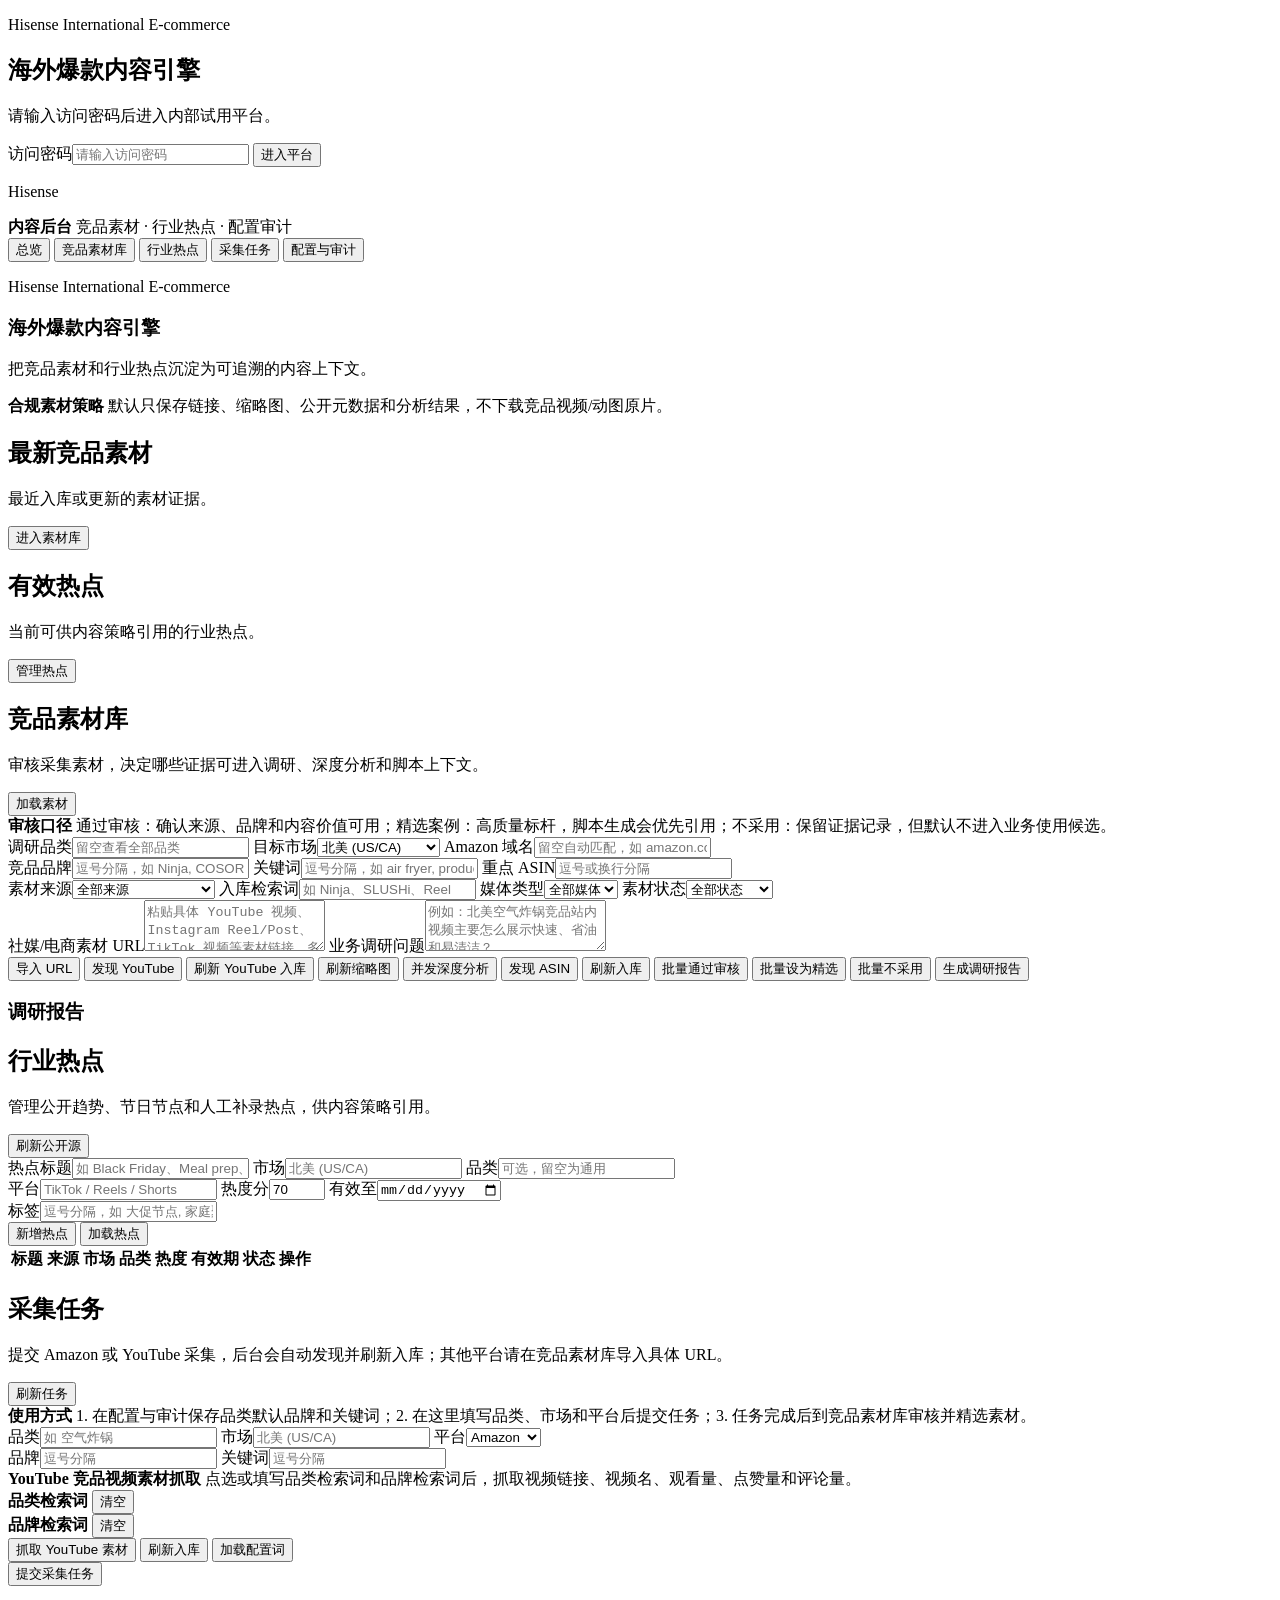
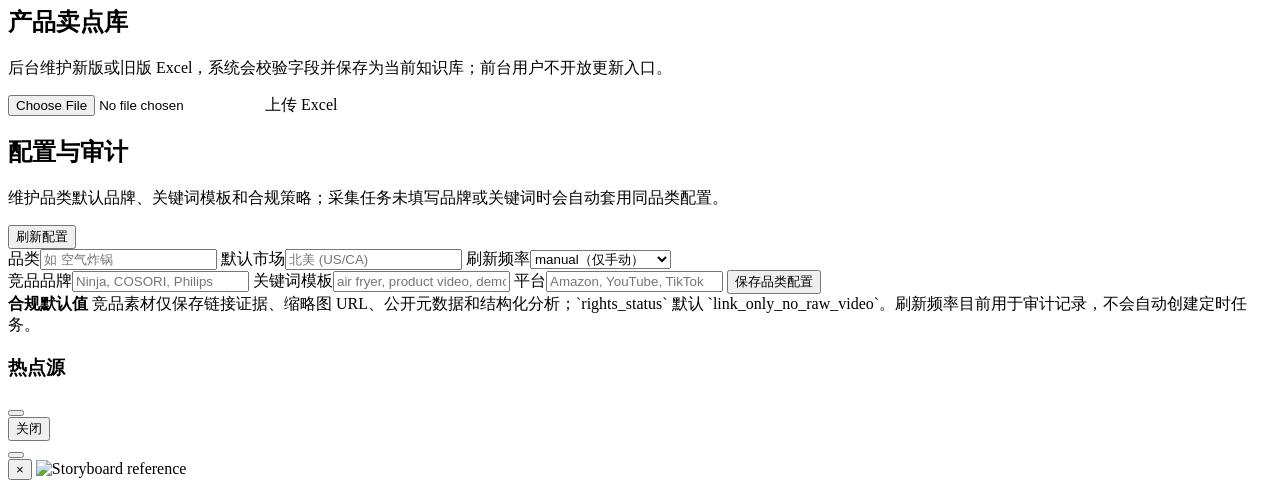
==== web_frontend/admin/index.html @ 0bb99079 "Refactor generated script schema" ====
<!doctype html>
<html lang="zh-CN">
  <head>
    <meta charset="utf-8" />
    <meta name="viewport" content="width=device-width, initial-scale=1" />
    <title>海外爆款内容引擎</title>
    <link rel="stylesheet" href="__BASE_PATH__/static/styles.css?v=20260618-schema-fields" />
  </head>
  <body>
    <section id="authScreen" class="auth-screen">
      <form id="authForm" class="auth-card">
        <p class="eyebrow">Hisense International E-commerce</p>
        <h1>海外爆款内容引擎</h1>
        <p class="lede">请输入访问密码后进入内部试用平台。</p>
        <label>访问密码<input id="authPassword" type="password" autocomplete="current-password" placeholder="请输入访问密码" /></label>
        <button id="authSubmit" type="submit">进入平台</button>
        <div id="authMessage" class="message"></div>
      </form>
    </section>

    <main id="appShell" class="shell admin-shell hidden">
      <aside class="admin-nav" aria-label="后台导航">
        <div class="nav-brand">
          <p class="eyebrow">Hisense</p>
          <strong>内容后台</strong>
          <span>竞品素材 · 行业热点 · 配置审计</span>
        </div>
        <nav>
          <button type="button" class="active" data-page="dashboard">总览</button>
          <button type="button" data-page="assets">竞品素材库</button>
          <button type="button" data-page="hotspots">行业热点</button>
          <button type="button" data-page="collection">采集任务</button>
          <button type="button" data-page="config">配置与审计</button>
        </nav>
      </aside>

      <section class="admin-main">
        <section class="hero admin-hero">
          <div>
            <p class="eyebrow">Hisense International E-commerce</p>
            <h1>海外爆款内容引擎</h1>
            <p class="lede">把竞品素材和行业热点沉淀为可追溯的内容上下文。</p>
          </div>
          <div class="hero-panel">
            <strong>合规素材策略</strong>
            <span>默认只保存链接、缩略图、公开元数据和分析结果，不下载竞品视频/动图原片。</span>
          </div>
        </section>

        <section id="pageDashboard" class="workspace-page active">
          <section class="metrics admin-metrics" id="adminMetrics"></section>
          <section class="dashboard-grid">
            <section class="card">
              <div class="card-head">
                <div>
                  <h2>最新竞品素材</h2>
                  <p>最近入库或更新的素材证据。</p>
                </div>
                <button type="button" class="secondary" data-page-link="assets">进入素材库</button>
              </div>
              <div id="dashboardAssets" class="compact-list"></div>
            </section>
            <section class="card">
              <div class="card-head">
                <div>
                  <h2>有效热点</h2>
                  <p>当前可供内容策略引用的行业热点。</p>
                </div>
                <button type="button" class="secondary" data-page-link="hotspots">管理热点</button>
              </div>
              <div id="dashboardHotspots" class="compact-list"></div>
            </section>
          </section>
        </section>

        <section id="pageAssets" class="workspace-page">
          <section class="card competitor-card">
            <div class="card-head">
              <div>
                <h2>竞品素材库</h2>
                <p>审核采集素材，决定哪些证据可进入调研、深度分析和脚本上下文。</p>
              </div>
              <button id="loadCompetitorAssets" type="button" class="secondary">加载素材</button>
            </div>
            <div class="workflow-note review-guide">
              <strong>审核口径</strong>
              <span>通过审核：确认来源、品牌和内容价值可用；精选案例：高质量标杆，脚本生成会优先引用；不采用：保留证据记录，但默认不进入业务使用候选。</span>
            </div>
            <form id="competitorResearchForm" class="competitor-form">
              <div class="field-row">
                <label>调研品类<input id="competitorCategory" name="category" placeholder="留空查看全部品类" /></label>
                <label>目标市场<select id="competitorMarket" name="target_market"><option>北美 (US/CA)</option><option>欧洲 (UK/DE/FR)</option><option>英国 (UK)</option><option>德国 (DE)</option><option>法国 (FR)</option></select></label>
                <label>Amazon 域名<input id="competitorDomain" name="amazon_domain" placeholder="留空自动匹配，如 amazon.com" /></label>
              </div>
              <div class="field-row">
                <label>竞品品牌<input id="competitorBrands" name="brands" placeholder="逗号分隔，如 Ninja, COSORI" /></label>
                <label>关键词<input id="competitorKeywords" name="keywords" placeholder="逗号分隔，如 air fryer, product video" /></label>
                <label>重点 ASIN<input id="competitorAsins" name="asins" placeholder="逗号或换行分隔" /></label>
              </div>
              <div class="field-row admin-filter-row">
                <label>素材来源<select id="competitorSource" name="source"><option value="">全部来源</option><option value="rainforest">Amazon / Rainforest</option><option value="youtube">YouTube</option><option value="instagram">Instagram</option><option value="tiktok">TikTok</option><option value="pinterest">Pinterest</option><option value="facebook">Facebook</option><option value="social">其他电商/社媒 URL</option></select></label>
                <label>入库检索词<input id="competitorAssetQuery" name="asset_query" placeholder="如 Ninja、SLUSHi、Reel" /></label>
                <label>媒体类型<select id="competitorMediaType" name="media_type"><option value="">全部媒体</option><option value="video">视频</option><option value="gif">动图</option><option value="post">社媒帖</option><option value="image">图片</option></select></label>
                <label>素材状态<select id="competitorReviewStatus"><option value="">全部状态</option><option value="auto_collected">待审核</option><option value="needs_review">需复核</option><option value="approved">已通过审核</option><option value="featured">精选案例</option><option value="rejected">不采用</option></select></label>
              </div>
              <label class="full-field">社媒/电商素材 URL<textarea id="competitorSocialUrls" name="social_urls" rows="3" placeholder="粘贴具体 YouTube 视频、Instagram Reel/Post、TikTok 视频等素材链接，多个链接可换行；账号主页只保存为采集来源线索"></textarea></label>
              <label>业务调研问题<textarea id="competitorQuestion" name="question" rows="3" placeholder="例如：北美空气炸锅竞品站内视频主要怎么展示快速、省油和易清洁？"></textarea></label>
              <div class="competitor-actions">
                <button id="importSocialUrls" type="button">导入 URL</button>
                <button id="discoverYouTube" type="button">发现 YouTube</button>
                <button id="refreshYouTube" type="button">刷新 YouTube 入库</button>
                <button id="refreshSocialThumbnails" type="button">刷新缩略图</button>
                <button id="deepAnalyzeAssets" type="button">并发深度分析</button>
                <button id="discoverRainforest" type="button">发现 ASIN</button>
                <button id="refreshRainforest" type="button">刷新入库</button>
                <button id="bulkApproveAssets" type="button" class="secondary">批量通过审核</button>
                <button id="bulkFeatureAssets" type="button" class="secondary">批量设为精选</button>
                <button id="bulkRejectAssets" type="button" class="secondary danger">批量不采用</button>
                <button type="submit">生成调研报告</button>
              </div>
              <div id="competitorMessage" class="message"></div>
            </form>
            <div id="competitorTaskRuns"></div>
            <div id="competitorDiscovery" class="competitor-discovery"></div>
            <div id="competitorAssets" class="competitor-assets"></div>
            <section id="competitorReportSection" class="competitor-report hidden">
              <div class="card-head compact">
                <div>
                  <h3>调研报告</h3>
                  <p id="competitorReportMeta"></p>
                </div>
              </div>
              <div id="competitorReportBody" class="script-markdown"></div>
              <div id="competitorEvidence" class="competitor-assets compact"></div>
            </section>
          </section>
        </section>

        <section id="pageHotspots" class="workspace-page">
          <section class="card">
            <div class="card-head">
              <div>
                <h2>行业热点</h2>
                <p>管理公开趋势、节日节点和人工补录热点，供内容策略引用。</p>
              </div>
              <button id="refreshHotspots" type="button">刷新公开源</button>
            </div>
            <form id="hotspotForm" class="admin-form">
              <div class="field-row">
                <label>热点标题<input id="hotspotTitle" placeholder="如 Black Friday、Meal prep、Before vs After" /></label>
                <label>市场<input id="hotspotMarket" placeholder="北美 (US/CA)" /></label>
                <label>品类<input id="hotspotCategory" placeholder="可选，留空为通用" /></label>
              </div>
              <div class="field-row">
                <label>平台<input id="hotspotPlatform" placeholder="TikTok / Reels / Shorts" /></label>
                <label>热度分<input id="hotspotScore" type="number" min="0" max="100" value="70" /></label>
                <label>有效至<input id="hotspotValidTo" type="date" /></label>
              </div>
              <label>标签<input id="hotspotTags" placeholder="逗号分隔，如 大促节点, 家庭聚会" /></label>
              <div class="competitor-actions">
                <button type="submit">新增热点</button>
                <button id="loadHotspots" type="button" class="secondary">加载热点</button>
              </div>
              <div id="hotspotMessage" class="message"></div>
            </form>
            <div class="admin-table-wrap">
              <table class="admin-table">
                <thead><tr><th>标题</th><th>来源</th><th>市场</th><th>品类</th><th>热度</th><th>有效期</th><th>状态</th><th>操作</th></tr></thead>
                <tbody id="hotspotRows"></tbody>
              </table>
            </div>
          </section>
        </section>

        <section id="pageCollection" class="workspace-page">
          <section class="card">
            <div class="card-head">
              <div>
                <h2>采集任务</h2>
                <p>提交 Amazon 或 YouTube 采集，后台会自动发现并刷新入库；其他平台请在竞品素材库导入具体 URL。</p>
              </div>
              <button id="loadCollectionRuns" type="button" class="secondary">刷新任务</button>
            </div>
            <div class="workflow-note">
              <strong>使用方式</strong>
              <span>1. 在配置与审计保存品类默认品牌和关键词；2. 在这里填写品类、市场和平台后提交任务；3. 任务完成后到竞品素材库审核并精选素材。</span>
            </div>
            <form id="collectionRunForm" class="admin-form">
              <div class="field-row">
                <label>品类<input id="collectionCategory" placeholder="如 空气炸锅" /></label>
                <label>市场<input id="collectionMarket" placeholder="北美 (US/CA)" /></label>
                <label>平台<select id="collectionPlatform"><option>Amazon</option><option>YouTube</option></select></label>
              </div>
              <div class="field-row">
                <label>品牌<input id="collectionBrands" placeholder="逗号分隔" /></label>
                <label>关键词<input id="collectionKeywords" placeholder="逗号分隔" /></label>
              </div>
              <section id="youtubeCapturePanel" class="youtube-capture-panel hidden">
                <div class="inline-section-head">
                  <div>
                    <strong>YouTube 竞品视频素材抓取</strong>
                    <span>点选或填写品类检索词和品牌检索词后，抓取视频链接、视频名、观看量、点赞量和评论量。</span>
                  </div>
                </div>
                <div class="youtube-picker-grid">
                  <section>
                    <div class="picker-head">
                      <strong>品类检索词</strong>
                      <button id="youtubeClearCategories" type="button" class="link-button">清空</button>
                    </div>
                    <div id="youtubeCategoryChips" class="choice-chips"></div>
                  </section>
                  <section>
                    <div class="picker-head">
                      <strong>品牌检索词</strong>
                      <button id="youtubeClearBrands" type="button" class="link-button">清空</button>
                    </div>
                    <div id="youtubeBrandChips" class="choice-chips"></div>
                  </section>
                </div>
                <div class="competitor-actions">
                  <button id="youtubeCaptureDiscover" type="button">抓取 YouTube 素材</button>
                  <button id="youtubeCaptureRefresh" type="button" class="secondary">刷新入库</button>
                  <button id="youtubeCaptureLoadConfigs" type="button" class="secondary">加载配置词</button>
                </div>
              </section>
              <button id="collectionSubmit" type="submit">提交采集任务</button>
              <div id="collectionMessage" class="message"></div>
            </form>
            <div id="youtubeCaptureResults" class="admin-table-wrap hidden"></div>
            <div id="collectionRuns" class="compact-list"></div>
          </section>
        </section>

        <section id="pageConfig" class="workspace-page">
          <section class="card">
            <div class="card-head">
              <div>
                <h2>产品卖点库</h2>
                <p>后台维护新版或旧版 Excel，系统会校验字段并保存为当前知识库；前台用户不开放更新入口。</p>
              </div>
              <label class="upload">
                <input id="uploadInput" type="file" accept=".xlsx,.xls" />
                上传 Excel
              </label>
            </div>
            <div id="uploadMessage" class="message"></div>
          </section>

          <section class="card">
            <div class="card-head">
              <div>
                <h2>配置与审计</h2>
                <p>维护品类默认品牌、关键词模板和合规策略；采集任务未填写品牌或关键词时会自动套用同品类配置。</p>
              </div>
              <button id="loadConfigs" type="button" class="secondary">刷新配置</button>
            </div>
            <form id="competitorConfigForm" class="admin-form">
              <div class="field-row">
                <label>品类<input id="configCategory" placeholder="如 空气炸锅" /></label>
                <label>默认市场<input id="configMarket" placeholder="北美 (US/CA)" /></label>
                <label>刷新频率<select id="configFrequency"><option value="manual">manual（仅手动）</option><option value="daily">daily（审计记录）</option><option value="weekly">weekly（审计记录）</option></select></label>
              </div>
              <label>竞品品牌<input id="configBrands" placeholder="Ninja, COSORI, Philips" /></label>
              <label>关键词模板<input id="configKeywords" placeholder="air fryer, product video, demo" /></label>
              <label>平台<input id="configPlatforms" placeholder="Amazon, YouTube, TikTok" /></label>
              <button type="submit">保存品类配置</button>
              <div id="configMessage" class="message"></div>
            </form>
            <div class="policy-note">
              <strong>合规默认值</strong>
              <span>竞品素材仅保存链接证据、缩略图 URL、公开元数据和结构化分析；`rights_status` 默认 `link_only_no_raw_video`。刷新频率目前用于审计记录，不会自动创建定时任务。</span>
            </div>
            <div id="configList" class="compact-list"></div>
            <section class="source-panel">
              <h3>热点源</h3>
              <div id="hotspotSources" class="compact-list"></div>
            </section>
          </section>
        </section>
      </section>
    </main>

    <aside id="assetDrawer" class="asset-drawer hidden" aria-hidden="true">
      <button id="assetDrawerClose" class="drawer-backdrop" type="button" aria-label="关闭详情"></button>
      <section class="drawer-panel">
        <button id="assetDrawerCloseButton" class="drawer-close" type="button">关闭</button>
        <div id="assetDrawerBody"></div>
      </section>
    </aside>

    <div id="imagePreviewModal" class="image-preview-modal hidden" aria-hidden="true" role="dialog" aria-modal="true">
      <button class="image-preview-backdrop" type="button" data-preview-close aria-label="关闭预览"></button>
      <div class="image-preview-panel">
        <button class="image-preview-close" type="button" data-preview-close aria-label="关闭预览">×</button>
        <img id="imagePreviewImage" alt="Storyboard reference" />
      </div>
    </div>
    <script>
      window.APP_BASE_PATH = "__APP_BASE_PATH__";
    </script>
    <script src="__BASE_PATH__/static/app.js?v=20260618-schema-fields"></script>
  </body>
</html>
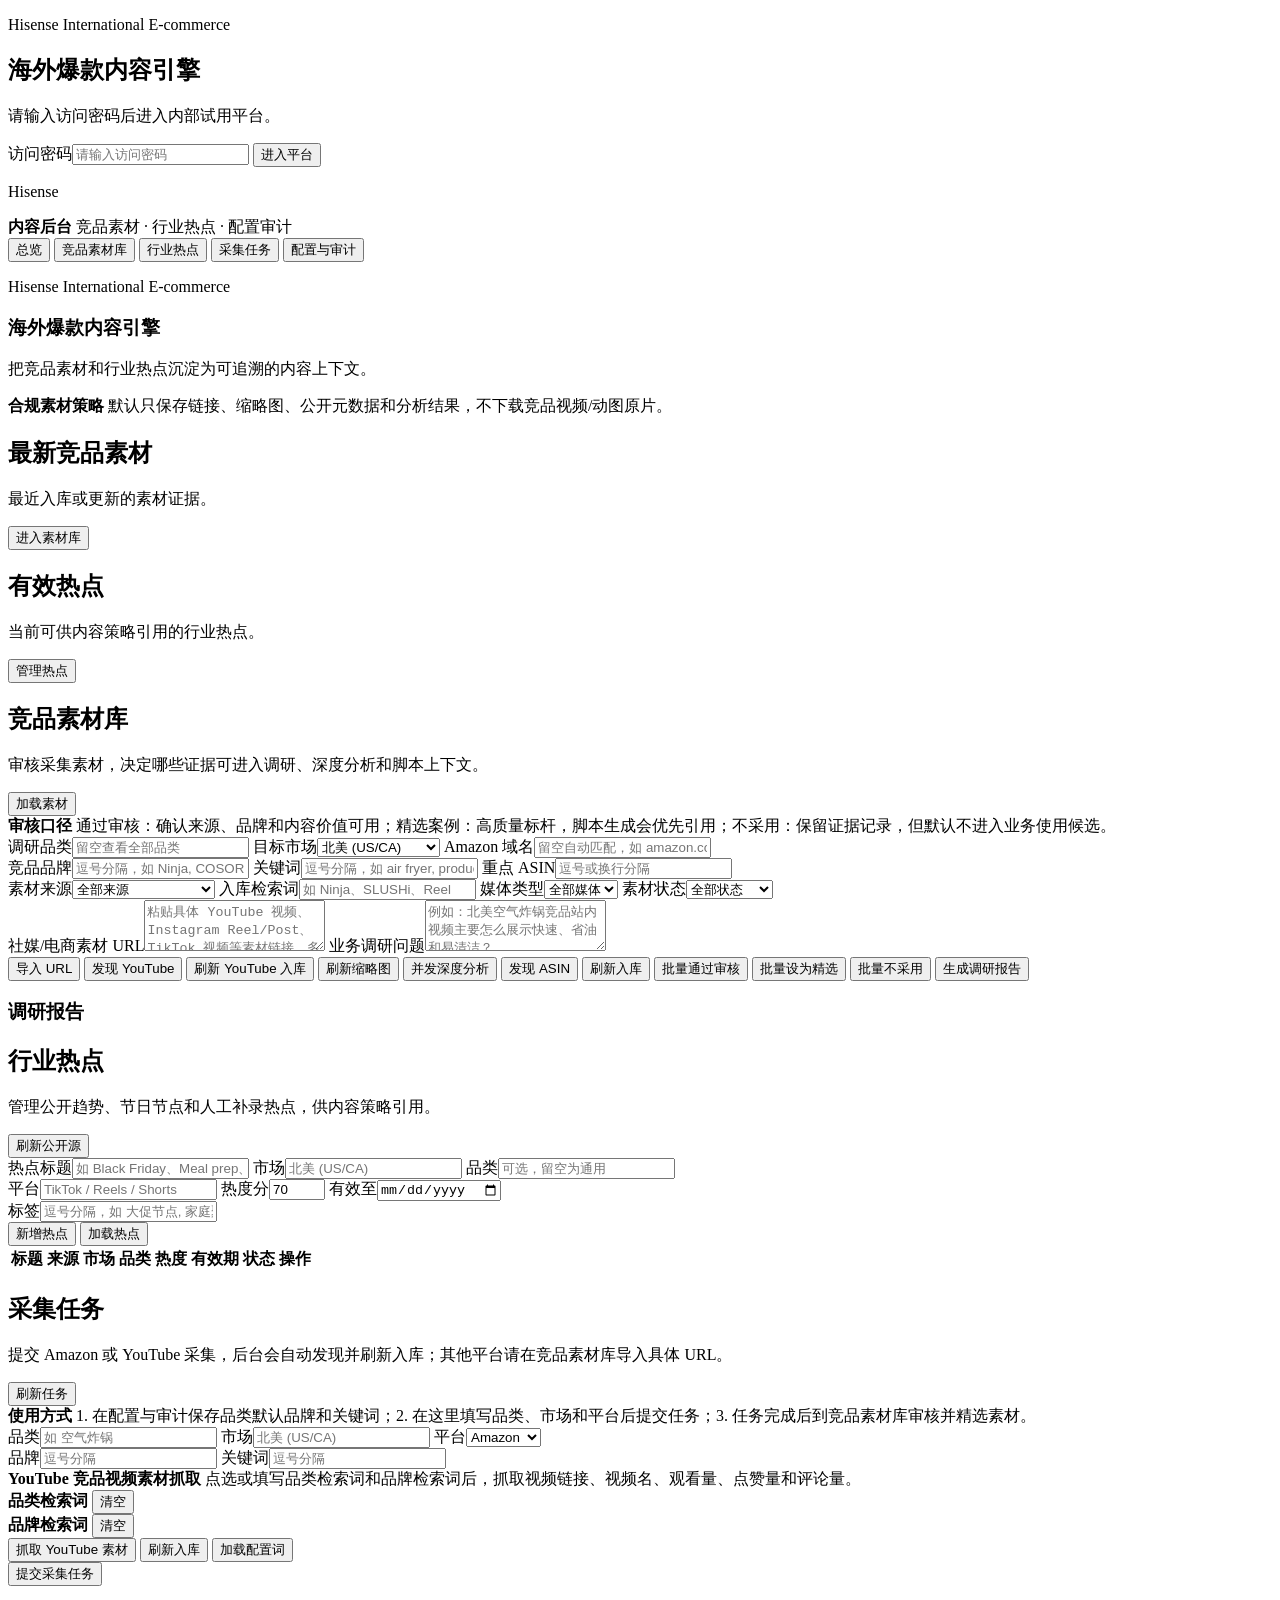
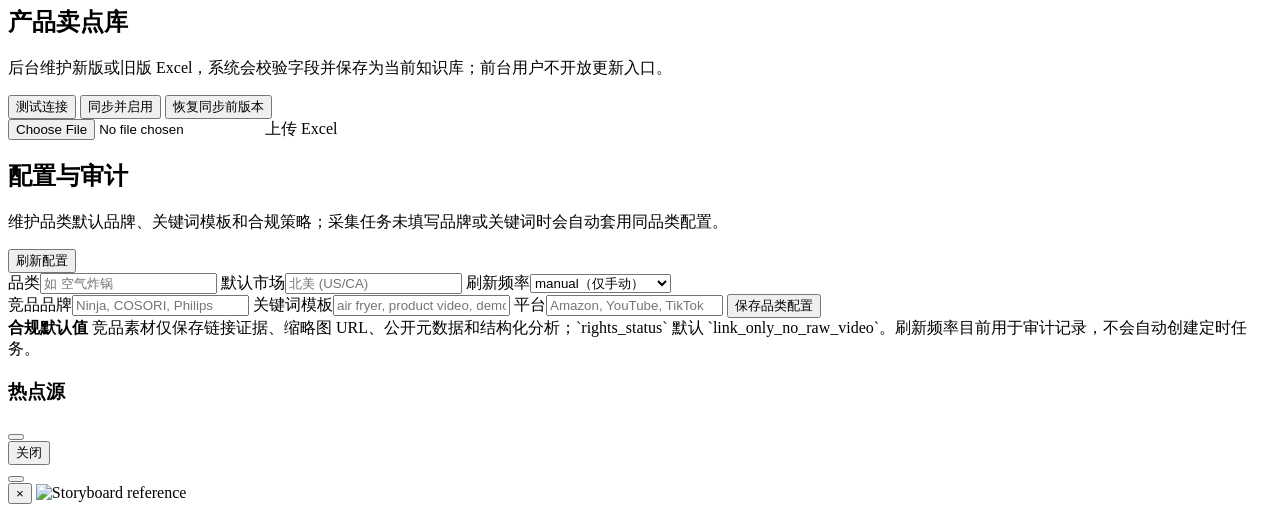
==== commit b3dbe1bd: "Integrate product catalog selling point sync" ====
--- a/web_frontend/admin/index.html
+++ b/web_frontend/admin/index.html
@@ -4,7 +4,7 @@
     <meta charset="utf-8" />
     <meta name="viewport" content="width=device-width, initial-scale=1" />
     <title>海外爆款内容引擎</title>
-    <link rel="stylesheet" href="__BASE_PATH__/static/styles.css?v=20260618-schema-fields" />
+    <link rel="stylesheet" href="__BASE_PATH__/static/styles.css?v=20260626-five-part-prompt" />
   </head>
   <body>
     <section id="authScreen" class="auth-screen">
@@ -239,6 +239,11 @@
                 <h2>产品卖点库</h2>
                 <p>后台维护新版或旧版 Excel，系统会校验字段并保存为当前知识库；前台用户不开放更新入口。</p>
               </div>
+              <div class="catalog-actions">
+                <button id="testProductCatalog" type="button" class="secondary">测试连接</button>
+                <button id="syncProductCatalog" type="button" class="secondary">同步并启用</button>
+                <button id="rollbackProductCatalog" type="button" class="secondary danger">恢复同步前版本</button>
+              </div>
               <label class="upload">
                 <input id="uploadInput" type="file" accept=".xlsx,.xls" />
                 上传 Excel
@@ -299,6 +304,6 @@
     <script>
       window.APP_BASE_PATH = "__APP_BASE_PATH__";
     </script>
-    <script src="__BASE_PATH__/static/app.js?v=20260618-schema-fields"></script>
+    <script src="__BASE_PATH__/static/app.js?v=20260712-product-catalog-rollback"></script>
   </body>
 </html>
